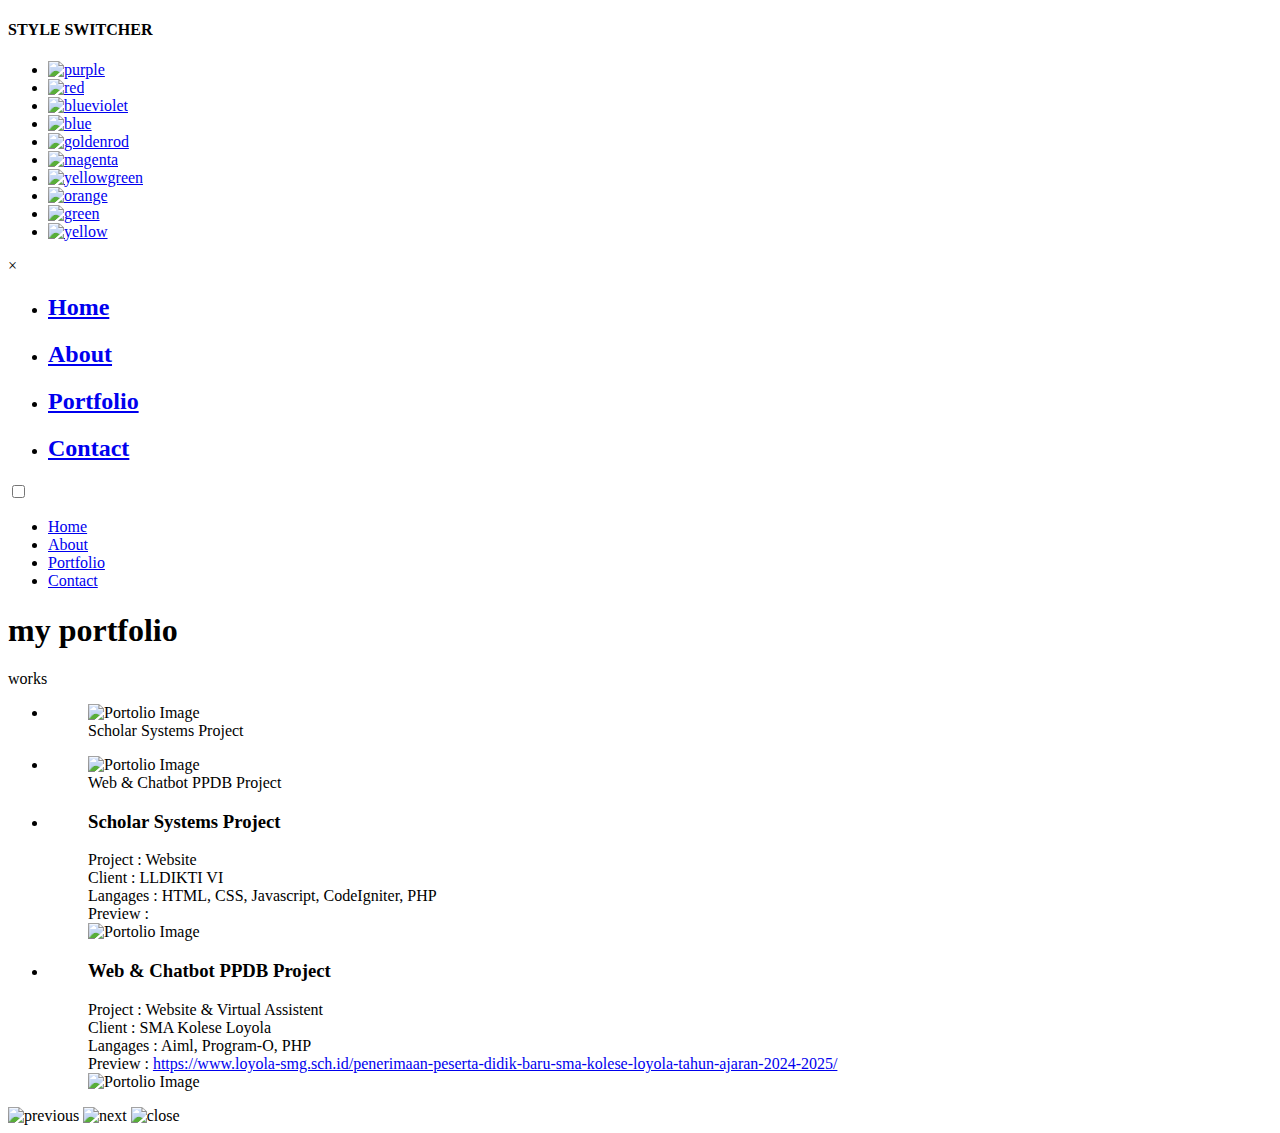
==== portfolio.html @ 29cf4cab "Update portfolio.html" ====
<!DOCTYPE html>
<html lang="en">


<head>
    <meta charset="utf-8">
    <title>Portfolio -  Personal Portfolio</title>
    <meta name="viewport" content="width=device-width, initial-scale=1">

    <!-- Template Google Fonts -->
    <link href="https://fonts.googleapis.com/css?family=Poppins:400,400i,500,500i,600,600i,700,700i,800,800i,900,900i" rel="stylesheet">
    <link href="https://fonts.googleapis.com/css?family=Open+Sans:300,400,400i,600,600i,700" rel="stylesheet">

    <!-- Template CSS Files -->
    <link href="css/bootstrap.min.css" rel="stylesheet">
    <link href="css/preloader.min.css" rel="stylesheet">
    <link href="css/circle.css" rel="stylesheet">
    <link href="css/font-awesome.min.css" rel="stylesheet">
    <link href="css/fm.revealator.jquery.min.css" rel="stylesheet">
    <link href="css/style.css" rel="stylesheet">

    <!-- CSS Skin File -->
    <link href="css/skins/yellow.css" rel="stylesheet">

    <!-- Live Style Switcher - demo only -->
    <link rel="alternate stylesheet" type="text/css" title="blue" href="css/skins/blue.css" />
    <link rel="alternate stylesheet" type="text/css" title="green" href="css/skins/green.css" />
    <link rel="alternate stylesheet" type="text/css" title="yellow" href="css/skins/yellow.css" />
    <link rel="alternate stylesheet" type="text/css" title="blueviolet" href="css/skins/blueviolet.css" />
    <link rel="alternate stylesheet" type="text/css" title="goldenrod" href="css/skins/goldenrod.css" />
    <link rel="alternate stylesheet" type="text/css" title="magenta" href="css/skins/magenta.css" />
    <link rel="alternate stylesheet" type="text/css" title="orange" href="css/skins/orange.css" />
    <link rel="alternate stylesheet" type="text/css" title="purple" href="css/skins/purple.css" />
    <link rel="alternate stylesheet" type="text/css" title="red" href="css/skins/red.css" />
    <link rel="alternate stylesheet" type="text/css" title="yellowgreen" href="css/skins/yellowgreen.css" />
    <link rel="stylesheet" type="text/css" href="css/styleswitcher.css" />

    <!-- Modernizr JS File -->
    <script src="js/modernizr.custom.js"></script>
</head>

<body class="portfolio">
<!-- Live Style Switcher Starts - demo only -->
<div id="switcher" class="">
    <div class="content-switcher">
        <h4>STYLE SWITCHER</h4>
        <ul>
            <li>
                <a href="#" onclick="setActiveStyleSheet('purple');" title="purple" class="color"><img src="img/styleswitcher/purple.png" alt="purple"/></a>
            </li>
            <li>
                <a href="#" onclick="setActiveStyleSheet('red');" title="red" class="color"><img src="img/styleswitcher/red.png" alt="red"/></a>
            </li>
            <li>
                <a href="#" onclick="setActiveStyleSheet('blueviolet');" title="blueviolet" class="color"><img src="img/styleswitcher/blueviolet.png" alt="blueviolet"/></a>
            </li>
            <li>
                <a href="#" onclick="setActiveStyleSheet('blue');" title="blue" class="color"><img src="img/styleswitcher/blue.png" alt="blue"/></a>
            </li>
            <li>
                <a href="#" onclick="setActiveStyleSheet('goldenrod');" title="goldenrod" class="color"><img src="img/styleswitcher/goldenrod.png" alt="goldenrod"/></a>
            </li>
            <li>
                <a href="#" onclick="setActiveStyleSheet('magenta');" title="magenta" class="color"><img src="img/styleswitcher/magenta.png" alt="magenta"/></a>
            </li>
            <li>
                <a href="#" onclick="setActiveStyleSheet('yellowgreen');" title="yellowgreen" class="color"><img src="img/styleswitcher/yellowgreen.png" alt="yellowgreen"/></a>
            </li>
            <li>
                <a href="#" onclick="setActiveStyleSheet('orange');" title="orange" class="color"><img src="img/styleswitcher/orange.png" alt="orange"/></a>
            </li>
            <li>
                <a href="#" onclick="setActiveStyleSheet('green');" title="green" class="color"><img src="img/styleswitcher/green.png" alt="green"/></a>
            </li>
            <li>
                <a href="#" onclick="setActiveStyleSheet('yellow');" title="yellow" class="color"><img src="img/styleswitcher/yellow.png" alt="yellow"/></a>
            </li>
        </ul>

        <div id="hideSwitcher">&times;</div>
    </div>
</div>
<div id="showSwitcher" class="styleSecondColor"><i class="fa fa-cog fa-spin"></i></div>
<!-- Live Style Switcher Ends - demo only -->
<!-- Header Starts -->
<header class="header" id="navbar-collapse-toggle">
    <!-- Fixed Navigation Starts -->
    <ul class="icon-menu d-none d-lg-block revealator-slideup revealator-once revealator-delay1">
        <li class="icon-box">
            <i class="fa fa-home"></i>
            <a href="index.html">
                <h2>Home</h2>
            </a>
        </li>
        <li class="icon-box">
            <i class="fa fa-user"></i>
            <a href="about.html">
                <h2>About</h2>
            </a>
        </li>
        <li class="icon-box active">
            <i class="fa fa-briefcase"></i>
            <a href="portfolio.html">
                <h2>Portfolio</h2>
            </a>
        </li>
        <li class="icon-box">
            <i class="fa fa-envelope-open"></i>
            <a href="contact.html">
                <h2>Contact</h2>
            </a>
        </li>
        <!--<li class="icon-box">
            <i class="fa fa-comments"></i>
            <a href="blog.html">
                <h2>Blog</h2>
            </a>
        </li>-->
    </ul>
    <!-- Fixed Navigation Ends -->
    <!-- Mobile Menu Starts -->
    <nav role="navigation" class="d-block d-lg-none">
        <div id="menuToggle">
            <input type="checkbox" />
            <span></span>
            <span></span>
            <span></span>
            <ul class="list-unstyled" id="menu">
                <li><a href="index.html"><i class="fa fa-home"></i><span>Home</span></a></li>
                <li><a href="about.html"><i class="fa fa-user"></i><span>About</span></a></li>
                <li class="active"><a href="portfolio.html"><i class="fa fa-folder-open"></i><span>Portfolio</span></a></li>
                <li><a href="contact.html"><i class="fa fa-envelope-open"></i><span>Contact</span></a></li>
                <!--<li><a href="blog.html"><i class="fa fa-comments"></i><span>Blog</span></a></li>-->
            </ul>
        </div>
    </nav>
    <!-- Mobile Menu Ends -->
</header>
<!-- Header Ends -->
<!-- Page Title Starts -->
<section class="title-section text-left text-sm-center revealator-slideup revealator-once revealator-delay1">
    <h1>my <span>portfolio</span></h1>
    <span class="title-bg">works</span>
</section>
<!-- Page Title Ends -->
<!-- Main Content Starts -->
<section class="main-content text-center revealator-slideup revealator-once revealator-delay1">
    <div id="grid-gallery" class="container grid-gallery">
        <!-- Portfolio Grid Starts -->
        <section class="grid-wrap">
            <ul class="row grid">
                <!-- Portfolio Item Starts -->
                <li>
                    <figure>
                        <img src="img/projects/project-lldikti.jpg" alt="Portolio Image" />
                        <div><span>Scholar Systems Project</span></div>
                    </figure>
                </li>
                <!-- Portfolio Item Ends -->
                <!-- Portfolio Item Starts -->
                <li>
                    <figure>
                        <img src="img/projects/project-loyola.jpg" alt="Portolio Image" />
                        <div><span>Web & Chatbot PPDB Project</span></div>
                    </figure>
                </li>
                <!-- Portfolio Item Ends -->
            </ul>
        </section>
        <!-- Portfolio Grid Ends -->
        <!-- Portfolio Details Starts -->
        <section class="slideshow">
            <ul>
                <!-- Portfolio Item Detail Starts -->
                <li>
                    <figure>
                        <!-- Project Details Starts -->
                        <figcaption>
                            <h3>Scholar Systems Project</h3>
                            <div class="row open-sans-font">
                                <div class="col-12 col-sm-6 mb-2">
                                    <i class="fa fa-file-text-o pr-2"></i><span class="project-label">Project </span>: <span class="ft-wt-600 uppercase">Website</span>
                                </div>
                                <div class="col-12 col-sm-6 mb-2">
                                    <i class="fa fa-user-o pr-2"></i><span class="project-label">Client </span>: <span class="ft-wt-600 uppercase">LLDIKTI VI</span>
                                </div>
                                <div class="col-12 col-sm-6 mb-2">
                                    <i class="fa fa-code pr-2"></i><span class="project-label">Langages </span>: <span class="ft-wt-600 uppercase">HTML, CSS, Javascript, CodeIgniter, PHP</span>
                                </div>
                                <div class="col-12 col-sm-6 mb-2">
                                    <i class="fa fa-external-link pr-2"></i><span class="project-label">Preview </span>: <span class="ft-wt-600 uppercase"><a href="#" target="_blank"></a></span>
                                </div>
                            </div>
                        </figcaption>
                        <!-- Project Details Ends -->
                        <!-- Main Project Content Starts -->
                        <img src="img/projects/project-lldikti.jpg" alt="Portolio Image" />
                        <!-- Main Project Content Ends -->
                    </figure>
                </li>
                <!-- Portfolio Item Detail Ends -->
                <!-- Portfolio Item Detail Starts -->
                <li>
                    <figure>
                        <!-- Project Details Starts -->
                        <figcaption>
                            <h3>Web & Chatbot PPDB Project</h3>
                            <div class="row open-sans-font">
                                <div class="col-6 mb-2">
                                    <i class="fa fa-file-text-o pr-2"></i><span class="project-label">Project </span>: <span class="ft-wt-600 uppercase">Website & Virtual Assistent</span>
                                </div>
                                <div class="col-6 mb-2">
                                    <i class="fa fa-user-o pr-2"></i><span class="project-label">Client </span>: <span class="ft-wt-600 uppercase">SMA Kolese Loyola</span>
                                </div>
                                <div class="col-6 mb-2">
                                    <i class="fa fa-code pr-2"></i><span class="project-label">Langages </span>: <span class="ft-wt-600 uppercase">Aiml, Program-O, PHP</span>
                                </div>
                                <div class="col-6 mb-2">
                                    <i class="fa fa-external-link pr-2"></i><span class="project-label">Preview </span>: <span class="ft-wt-600 uppercase"><a href="#" target="_blank">https://www.loyola-smg.sch.id/penerimaan-peserta-didik-baru-sma-kolese-loyola-tahun-ajaran-2024-2025/</a></span>
                                </div>
                            </div>
                        </figcaption>
                        <!-- Project Details Ends -->
                        <!-- Main Project Content Starts -->
                        <img src="img/projects/project-loyola.jpg" alt="Portolio Image" />
                        <!-- Main Project Content Ends -->
                    </figure>
                </li>
            <!-- Portfolio Item Detail Ends -->
            </ul>
            <!-- Portfolio Navigation Starts -->
            <nav>
                <span class="icon nav-prev"><img src="img/projects/navigation/left-arrow.png" alt="previous"></span>
                <span class="icon nav-next"><img src="img/projects/navigation/right-arrow.png" alt="next"></span>
                <span class="nav-close"><img src="img/projects/navigation/close-button.png" alt="close"> </span>
            </nav>
            <!-- Portfolio Navigation Ends -->
        </section>
    </div>
</section>
<!-- Main Content Ends -->

<!-- Template JS Files -->
<script src="js/jquery-3.5.0.min.js"></script>
<script src="js/styleswitcher.js"></script>
<script src="js/preloader.min.js"></script>
<script src="js/fm.revealator.jquery.min.js"></script>
<script src="js/imagesloaded.pkgd.min.js"></script>
<script src="js/masonry.pkgd.min.js"></script>
<script src="js/classie.js"></script>
<script src="js/cbpGridGallery.js"></script>
<script src="js/jquery.hoverdir.js"></script>
<script src="js/popper.min.js"></script>
<script src="js/bootstrap.js"></script>
<script src="js/custom.js"></script>

</body>

</html>
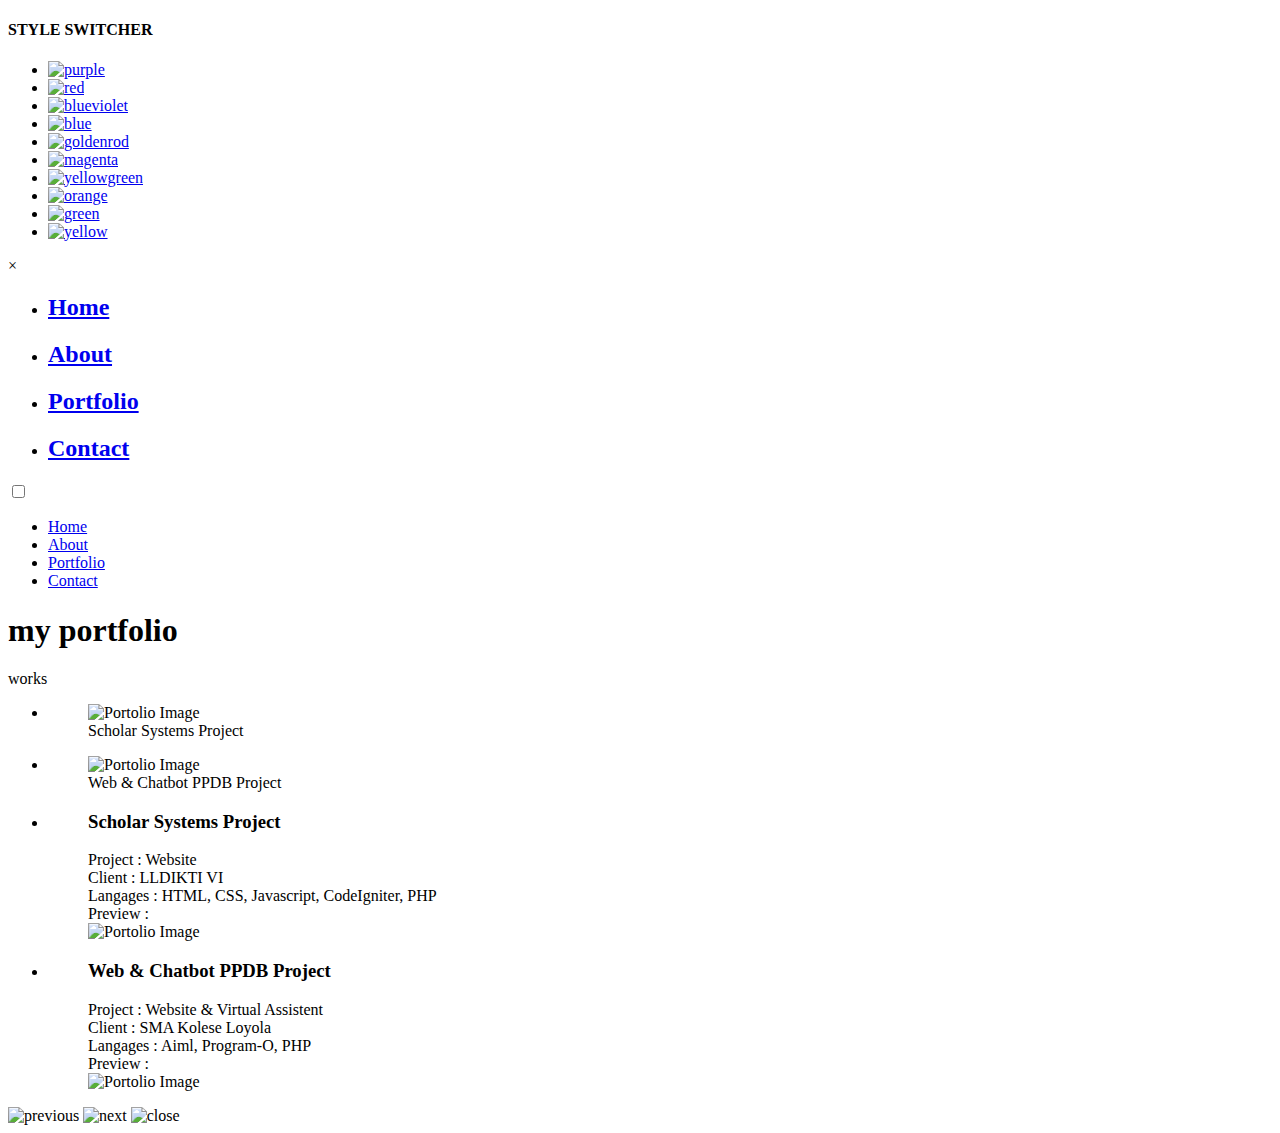
==== commit ffb3308b: "Update portfolio.html" ====
--- a/portfolio.html
+++ b/portfolio.html
@@ -216,7 +216,7 @@
                                     <i class="fa fa-code pr-2"></i><span class="project-label">Langages </span>: <span class="ft-wt-600 uppercase">Aiml, Program-O, PHP</span>
                                 </div>
                                 <div class="col-6 mb-2">
-                                    <i class="fa fa-external-link pr-2"></i><span class="project-label">Preview </span>: <span class="ft-wt-600 uppercase"><a href="#" target="_blank">https://www.loyola-smg.sch.id/penerimaan-peserta-didik-baru-sma-kolese-loyola-tahun-ajaran-2024-2025/</a></span>
+                                    <i class="fa fa-external-link pr-2"></i><span class="project-label">Preview </span>: <span class="ft-wt-600 uppercase"><a href="#" target="_blank"></a></span>
                                 </div>
                             </div>
                         </figcaption>
